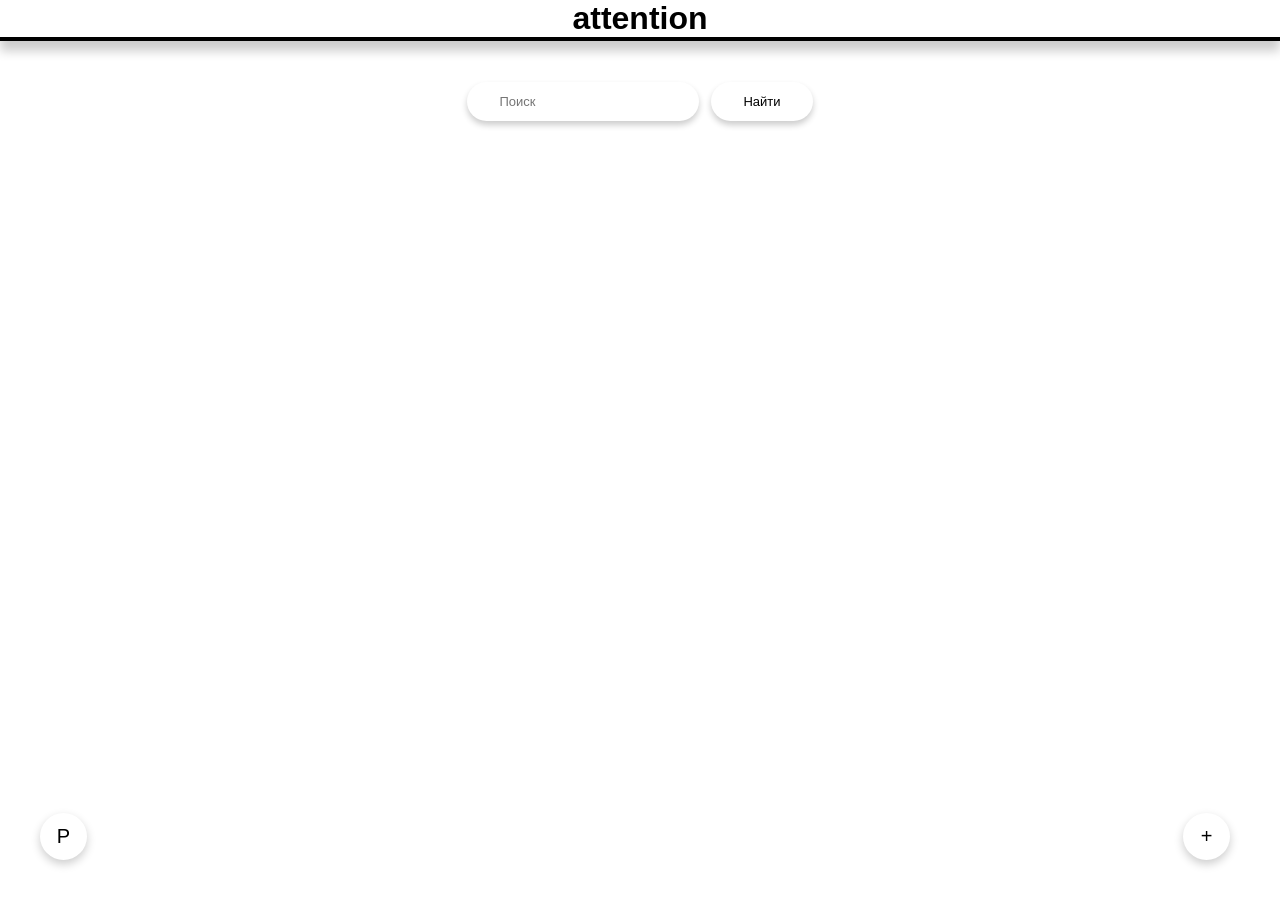
==== index.html @ 7b730a69 "." ====
<html lang="ru">
    
<head>
    <meta charset="UTF-8">
    <meta name="viewport" content="width=device-width, initial-scale=1.0">
    <title>attention</title>
</head>

<body> 
    
    <link rel="stylesheet" href="style.css">
    
    <h1 class="logo">attention</h1>


    <div class="search">
        <input type="search" class="search2" placeholder="Поиск">
        <button class="N">Найти</button>
    </div>

    <div>
        <button class="new">+</button>
    </div>

    <div>

        <a href="./profile/profile1.html">

            <button class="p">P</button>
        </a>
    </div>
       
    <div class="block"> 

        
    </div>
    


</body>
</html>
---- style.css ----
body {
  margin: 0;
  padding: 0;
}
.search {
  display: flex;
  justify-content: center;
  gap: 12px; 
}

.search2 {
  border-radius: 30px;
  border: none;
  padding: 12px 32px;
  font-family: 'Franklin Gothic Medium', 'Arial Narrow', Arial, sans-serif;
  font-size: 13px;
  font-weight: 500;
  color: rgb(0, 0, 0);
  cursor: pointer;
  transition: all 0.3s ease;
  background-color: #ffffff; 
  box-shadow: 0 4px 6px rgba(0, 0, 0, 0.2);
  color: rgb(0, 0, 0);
  margin-top: 20px;
}

.search2:hover {
  background-color: #ffffff; 
  transform: translateY(-2px);
}

.search2:active {
  background-color: #000000; 
  transform: translateY(0);
}

.search2:focus {
  outline: 2px solid rgb(255, 255, 255);
  outline-offset: 2px;
}
.N {
    border-radius: 80px;
  border: none;
  padding: 12px 32px;
  font-family: 'Franklin Gothic Medium', 'Arial Narrow', Arial, sans-serif;
  font-size: 13px;
  font-weight: 500;
  color: rgb(0, 0, 0);
  cursor: pointer;
  transition: all 0.3s ease;
  background-color: #ffffff; 
  box-shadow: 0 4px 6px rgba(0, 0, 0, 0.2);
  margin-top: 20px;
}
.N:hover {
  background-color: #ffffff; 
  transform: translateY(-2px);
  box-shadow: 0 6px 12px rgba(0, 0, 0, 0.3);
}
.N:active {
  background-color: #000000; 
  transform: translateY(0);
  box-shadow: 0 2px 4px rgba(0, 0, 0, 0.3);
}
.logo {
  font-family: 'Franklin Gothic Medium', 'Arial Narrow', Arial, sans-serif;
  position: relative;
  text-align: center;
  border-bottom: 4px solid #000000;
  box-shadow: 0 10px 10px rgba(0, 0, 0, 0.2);
}
.new {
  position: fixed;
  bottom: 40px;
  right: 50px;
  font-size: 20px;
  border-radius: 50%;
  width: 47px;
  height: 47px;
  background-color: white;
  color: black;
  box-shadow: 0 4px 10px rgba(0, 0, 0, 0.2);
  border: none;
  transition: all 0.3s ease;
}
.new:hover {
   background-color: #ffffff; 
  transform: translateY(-2px);
  box-shadow: 0 6px 12px rgba(0, 0, 0, 0.3);
}
.new:active {
  background-color: #000000; 
  transform: translateY(-2px);
  box-shadow: 0 6px 4px rgba(0, 0, 0, 0.3);
} 
.p {
  color: rgb(0, 0, 0);
  position: fixed;
  border-radius: 50%;
  font-size: 20px;
  background-color: #ffffff;
  left: 40px;
  bottom: 40px;
  width: 47px;
  height: 47px;
  border: none;
  box-shadow: 0 4px 10px rgba(0, 0, 0, 0.2);
  transition: all 0.3s ease;
}
.P:hover {
   background-color: #ffffff; 
  transform: translateY(-2px);
  box-shadow: 0 6px 12px rgba(0, 0, 0, 0.3);
}
.P:active {
 background-color: #000000; 
  transform: translateY(-2px);
  box-shadow: 0 6px 4px rgba(0, 0, 0, 0.3);
}
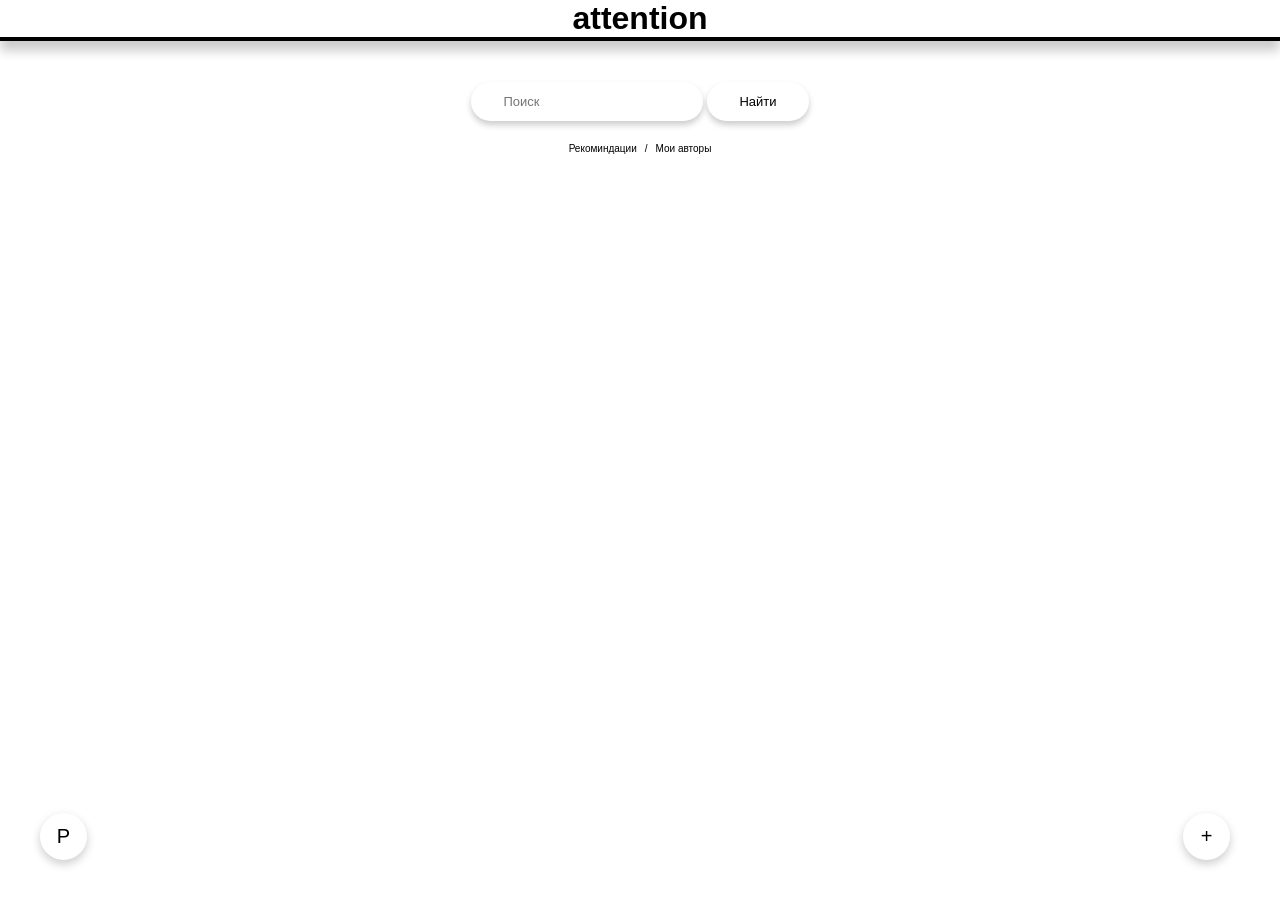
==== commit a85d569f: "." ====
--- a/index.html
+++ b/index.html
@@ -5,38 +5,188 @@
     <meta name="viewport" content="width=device-width, initial-scale=1.0">
     <title>attention</title>
 </head>
-
 <body> 
-    
     <link rel="stylesheet" href="style.css">
-    
     <h1 class="logo">attention</h1>
-
-
     <div class="search">
+        <div class="search-row">
         <input type="search" class="search2" placeholder="Поиск">
         <button class="N">Найти</button>
+        </div>
+        <div class="resu" id="ResuBTN">
+<button class="re" id="reBTN">Рекоминдации</button>
+<button class="su" id="suBTN">Мои авторы</button>
     </div>
-
+    </div>
     <div>
-        <button class="new">+</button>
+        <button class="new"  id="addPostBtn">+</button>
     </div>
-
     <div>
-
         <a href="./profile/profile1.html">
-
             <button class="p">P</button>
         </a>
     </div>
-       
     <div class="block"> 
+    </div>
+    <div class="overlay">
+        <div class="modal-content">
+         <div class="list">
+          <input type="file" id="file-upload" class="hidden-input" accept="image/*">
+     <label for="file-upload" id="preview-label" class="img-card">
+    <span id="upload-text" class="te"></span>
+</label>
+     <input type="text" class="des" placeholder="Описание"> 
+    <div class="schedule-section">
+    <p class="section-title">Срок публикации</p>
+    <div class="time-grid">
+        <label class="time-card">
+            <input type="radio" name="post-time" value="1">
+            <span>1ч</span>
+        </label>
+        <label class="time-card">
+            <input type="radio" name="post-time" value="3">
+            <span>3ч</span>
+        </label>
+        <label class="time-card">
+            <input type="radio" name="post-time" value="10">
+            <span>10ч</span>
+        </label>
+        <label class="time-card">
+            <input type="radio" name="post-time" value="24" checked>
+            <span>1д</span>
+        </label>
+        <label class="time-card">
+            <input type="radio" name="post-time" value="72">
+            <span>3д</span>
+        </label>
+         <label class="time-card">
+            <input type="radio" name="post-time" value="240">
+            <span>10д</span>
+        </label>
+         <!-- <label class="time-card">
+            <input type="radio" name="post-time" value="480">
+            <span>20д</span>
+        </label> -->
+    </div>
+    <div class="boost">
+ <p class="section-title">Пакет продвижения (Буст)</p>
+    <div class="boost-grid">
+        <label class="boost-card">
+            <input type="radio" name="boost-plan" value="0" checked>
+            <div class="boost-info">
+                <span class="boost-time">Без буста</span>
+                <span class="boost-price">0₽</span>
+            </div>
+        </label>
+        
+        <label class="boost-card">
+            <input type="radio" name="boost-plan" value="1">
+            <div class="boost-info">
+                <span class="boost-time">1 час</span>
+                <span class="boost-price">99₽</span>
+            </div>
+        </label>
 
-        
+        <label class="boost-card">
+            <input type="radio" name="boost-plan" value="3">
+            <div class="boost-info">
+                <span class="boost-time">3 часа</span>
+                <span class="boost-price">297₽</span>
+            </div>
+        </label>
+
+        <label class="boost-card">
+            <input type="radio" name="boost-plan" value="10">
+            <div class="boost-info">
+                <span class="boost-time">10 часов <small>-10%</small></span>
+                <span class="boost-price">891₽</span>
+            </div>
+        </label>
+
+        <label class="boost-card">
+            <input type="radio" name="boost-plan" value="24">
+            <div class="boost-info">
+                <span class="boost-time">1 день <small>-15%</small></span>
+                <span class="boost-price">2 020₽</span>
+            </div>
+        </label>
+
+        <label class="boost-card">
+            <input type="radio" name="boost-plan" value="72">
+            <div class="boost-info">
+                <span class="boost-time">3 дня <small>-20%</small></span>
+                <span class="boost-price">5 702₽</span>
+            </div>
+        </label>
+        <label class="boost-card">
+            <input type="radio" name="boost-plan" value="240">
+            <div class="boost-info">
+                <span class="boost-time">10 дней <small>-30%</small></span>
+                <span class="boost-price">16 632₽</span>
+            </div>
+        </label>
+        <!-- <label class="boost-card">
+            <input type="radio" name="boost-plan" value="480">
+            <div class="boost-info">
+                <span class="boost-time">20 дней <small>-40%</small></span>
+                <span class="boost-price">28 512₽</span>
+            </div>
+        </label> -->
     </div>
-    
+    </div>
+    <div class="publish">
+       <button class="go">Опубликовать</button>
+    </div>
+</div>
+</div>
+        </div>
+    </div>
+
+<div id="feed"></div>
 
 
+    <div id="form">
+        <div class="post-card">
+    <div class="info">
+        <a href="" class="nik">name</a>
+        <time datetime="PT1H" class="time">
+            <svg width="16" height="16" viewBox="0 0 24 24" fill="none" stroke="currentColor" stroke-width="2" stroke-linecap="round" stroke-linejoin="round">
+  <circle cx="12" cy="12" r="10" />
+  <polyline points="12 6 12 12 16 14" />
+</svg>
+            1h</time>
+
+        <div class="butt"> 
+            <button class="like">
+<svg width="16" height="16" viewBox="0 0 24 24" fill="none" stroke="currentColor" stroke-width="2" stroke-linecap="round" stroke-linejoin="round">
+  <polyline points="18 15 12 9 6 15" />
+</svg>
+            </button>
+            <span class="like-count">0</span>
+            <button class="diz">
+                <svg width="16" height="16" viewBox="0 0 24 24" fill="none" stroke="currentColor" stroke-width="2" stroke-linecap="round" stroke-linejoin="round">
+  <polyline points="6 9 12 15 18 9" />
+</svg>
+            </button>
+        </div>
+        <span class="views">
+            <svg width="16" height="16" viewBox="0 0 24 24" fill="none" stroke="currentColor" stroke-width="2" stroke-linecap="round" stroke-linejoin="round">
+  <path d="M1 12s4-8 11-8 11 8 11 8-4 8-11 8-11-8-11-8z" />
+  <circle cx="12" cy="12" r="3" />
+</svg>
+3</span>
+
+    </div>
+    <div class="post-image">
+        <img src="Снимок экрана 2026-03-14 140401.png" alt="">
+    </div>
+    <div class="description">
+        <p class="post-description">*Описание происходящего на фото*</p>
+    </div>
+</div>
+    </div>
+   
+<script src="./sсript.js"></script>
 </body>
 </html>
 
--- a/style.css
+++ b/style.css
@@ -1,13 +1,15 @@
-
- 
- body {
+body {
   margin: 0;
   padding: 0;
+
 }
 .search {
-  display: flex;
-  justify-content: center;
-  gap: 12px; 
+     display: flex;
+  flex-direction: column;  
+  align-items: center;     
+  gap: 7px;               
+  margin: 0 auto;          
+  max-width: max-content; 
 }
 
 .search2 {
@@ -119,16 +121,387 @@
   transform: translateY(-2px);
   box-shadow: 0 6px 4px rgba(0, 0, 0, 0.3);
 }
-
-
-
-
-
-
-
-
-
-
-
-
-
+.list {
+    width: 90%;
+    max-width: 360px;
+    background: #ffffff;
+    border-radius: 25px;
+    padding: 20px;
+    display: flex;
+    flex-direction: column;
+    gap: 10px; 
+}
+.hidden-input {
+    display: none;
+}
+.img-card {
+    display: flex;
+    align-items: center;
+    justify-content: center;
+    height: 160px; 
+    width: 100%;
+    background-color: #f0f0f0; 
+    border-radius: 20px;
+    cursor: pointer;
+    margin-bottom: 15px;
+    background-size: cover;
+    background-position: center;
+    border: 2px dashed #ddd; 
+}
+.img-card:hover {
+    background-color: rgba(0, 0, 0, 0.5);
+}
+.te {
+    font-family: -apple-system, BlinkMacSystemFont, "Segoe UI", Roboto, Helvetica, Arial, sans-serif;
+     color: #666;
+    pointer-events: none;
+} 
+.des {
+ width: 100%;
+ padding: 12px;
+  border: 1px solid #ddd;
+  border-radius: 12px;
+  font-size: 14px;
+   outline: none;
+   box-sizing: border-box;
+    transition: border-color 0.3s;
+}
+.des:focus {
+    border-color: #666;
+}
+
+.time-card input {
+    display: none; 
+}
+
+
+.schedule-section {
+    margin-top: 10px;
+    font-family: sans-serif;
+}
+
+.section-title {
+    font-size: 12px;
+    color: #888;
+    margin-bottom: 6px;
+}
+
+.time-grid {
+    display: flex;
+    gap: 5px;
+    flex-wrap: wrap;
+}
+
+.time-card span {
+    display: inline-block;
+    padding: 6px 12px;
+    background: #eee;
+    border-radius: 6px;
+    font-size: 12px;
+    cursor: pointer;
+    transition: 0.2s;
+    border: 1px solid #ddd;
+}
+
+
+.time-card input:checked + span {
+    background: #000000;
+    color: #fff;
+    border-color: #000000;
+}
+
+.boost-grid {
+    display: flex;
+    flex-direction: column;
+    gap: 6px;
+   
+    width: 100%; 
+    max-width: 100%; 
+    
+    max-height: 88px; 
+    overflow-y: auto;
+    padding-right: 8px; 
+}
+
+.boost-grid::-webkit-scrollbar {
+    width: 4px;
+}
+.boost-grid::-webkit-scrollbar-thumb {
+    background-color: #ddd;
+    border-radius: 10px;
+}
+
+
+.boost-card input {
+    display: none;  
+}
+
+.boost-info {
+    display: flex;
+    justify-content: space-between;
+    align-items: center;
+    padding: 8px 12px;
+    background: #f8f9fa;
+    border: 1px solid #eee;
+    border-radius: 10px;
+    cursor: pointer;
+    transition: 0.2s;
+    font-family: sans-serif;
+}
+
+.boost-time {
+    font-size: 13px;
+    font-weight: 500;
+    color: #333;
+}
+
+.boost-time small {
+    color: #000000; 
+    font-weight: bold;
+    margin-left: 4px;
+}
+
+.boost-price {
+    font-size: 13px;
+    font-weight: 700;
+    color: #000000;
+}
+
+
+.boost-card input:checked + .boost-info {
+    background: #e7f1ff;
+    border-color: #000000;
+    box-shadow: 0 2px 5px rgba(0,123,255,0.1);
+}
+
+.boost-card input:checked + .boost-info .boost-time {
+    color: #000000;
+} 
+
+.publish {
+    display: flex;
+    justify-content: center;
+    margin-top: 10px;
+}
+
+.go {
+    background-color: black;
+    color: white;
+    border-radius: 20px;
+    padding: 12px 30px;
+    font-size: 15px;
+    font-weight: 600;
+    border: none;
+    cursor: pointer;
+    width: 100%; /* Кнопка на всю ширину смотрится лучше */
+    transition: transform 0.2s, background 0.2s;
+}
+
+.go:hover {
+    background: #333;
+    transform: scale(1.02);
+}
+
+.go:focus {
+    outline: none;
+}
+.overlay {
+    
+    opacity: 0;
+    visibility: hidden; 
+    
+    position: fixed;
+    top: 0; left: 0;
+    width: 100%; height: 100%;
+    background: rgba(0, 0, 0, 0.5);
+    backdrop-filter: blur(5px); 
+    z-index: 1000;
+    display: flex; 
+    justify-content: center;
+    align-items: center;
+    
+   
+    transition: all 0.3s ease-in-out;
+}
+
+
+.overlay .modal-content {
+    transform: scale(0.8); 
+    transition: transform 0.3s ease-in-out;
+}
+
+/* Когда окно активно */
+.overlay.active {
+    opacity: 1;
+    visibility: visible;
+     display: flex !important;
+}
+
+.overlay.active .modal-content {
+    transform: scale(1);
+}
+
+.re {
+color: #000000;
+background: none;
+    border: none;
+    padding: 0;
+    font-size:10px;
+    cursor: pointer;
+    outline: none;
+}
+.re:focus{
+    text-decoration: underline;
+     border-bottom-color: #000000;
+}
+.re::after {
+    content: "/";
+    margin-left: 8px; 
+    color: #000000;
+    display: inline-block;
+    text-decoration: none !important;
+}
+.su {
+    color: #000000;
+    color: #000000;
+    background: none;
+    border: none;
+    padding: 0;
+    font-size: 10px;
+    cursor: pointer;
+    outline: none;
+}
+.su:focus{
+    text-decoration: underline;
+     border-bottom-color: #000000;
+}
+.resu {
+    display: inline-flex;
+    align-items: center;
+    gap: 8px;
+    border-radius: 80px;
+  border: none;
+  padding: 10px 10px;
+  font-family: 'Franklin Gothic Medium', 'Arial Narrow', Arial, sans-serif;
+  font-size: 7px;
+  font-weight: 600;
+  color: rgb(0, 0, 0);
+  cursor: pointer;
+  transition: all 0.3s ease;
+  background-color: #ffffff; 
+  margin-top: 5px; 
+    justify-content: flex-start;
+}
+.resu:hover{
+     background-color: #ffffff; 
+  transform: translateY(-2px);
+  box-shadow: 0 3px 6px rgba(0, 0, 0, 0.3);
+}
+.resu:active{
+     background-color: #000000; 
+  transform: translateY(0);
+  box-shadow: 0 2px 4px rgba(0, 0, 0, 0.3);
+}
+
+
+
+
+
+.nik {
+    text-decoration: none;
+    color: black;
+}
+.info {
+    display: flex;
+    align-items: center;
+    gap: 5px;
+}
+.nik {
+    font-weight: 600;
+    color: #262626;
+    font-size: 14px;
+    font-family: -apple-system, BlinkMacSystemFont, "Segoe UI", Roboto, Helvetica, Arial, sans-serif;
+}
+.time, .views {
+color: #252525;
+font-size: 13px;
+display: flex;
+align-items: center;
+gap: 3px;
+font-family: -apple-system, BlinkMacSystemFont, "Segoe UI", Roboto, Helvetica, Arial, sans-serif;
+}
+.butt {
+    display: flex;
+    gap: 4px;
+}
+.butt button {
+    background: none;
+    border: none;
+    cursor: pointer;
+    font-size: 18px;
+    color: #464646;
+    transition: transform 0.1s ease, color 0.2s;
+    padding: 0;
+    line-height: 1;
+}
+.like:hover {
+    color:#0095f6;
+    transform: translateY(-2px);
+     background-color: rgba(0, 149, 246, 0.1);
+    
+}
+.diz:hover {
+    color: #ed4956;
+     transform: translateY(2px);
+      background-color: rgba(237, 73, 86, 0.1);
+}
+.post-image {
+ margin: 7px -14px;
+ background-color: #f0f0f0;
+ display: flex;
+ justify-content: center;
+ max-width: 350px;
+ 
+}
+.post-image img {
+    max-width: 100%;
+    height: auto;
+    display: block;
+    border-radius: 20px;
+}
+.post-description {
+    font-family: -apple-system, BlinkMacSystemFont, "Segoe UI", Roboto, Helvetica, Arial, sans-serif;
+    border: none;
+    margin: 0px 0px;
+    text-align: left;
+}
+.post-card {
+    max-width: 350px;
+    margin: 50px auto; 
+    width: 90%;
+}
+.like-count, .diz-count {
+    font-family: -apple-system, BlinkMacSystemFont, "Segoe UI", Roboto, Helvetica, Arial, sans-serif;
+}
+
+#form{
+    display: none;
+}
+
+#feed {
+  margin-top: 10px;
+  padding-bottom: 80px;
+  width: 100%;
+  max-width: 350px;  
+  margin-left: auto;
+  margin-right: auto;
+}
+
+
+
+
+
+
+
+
+
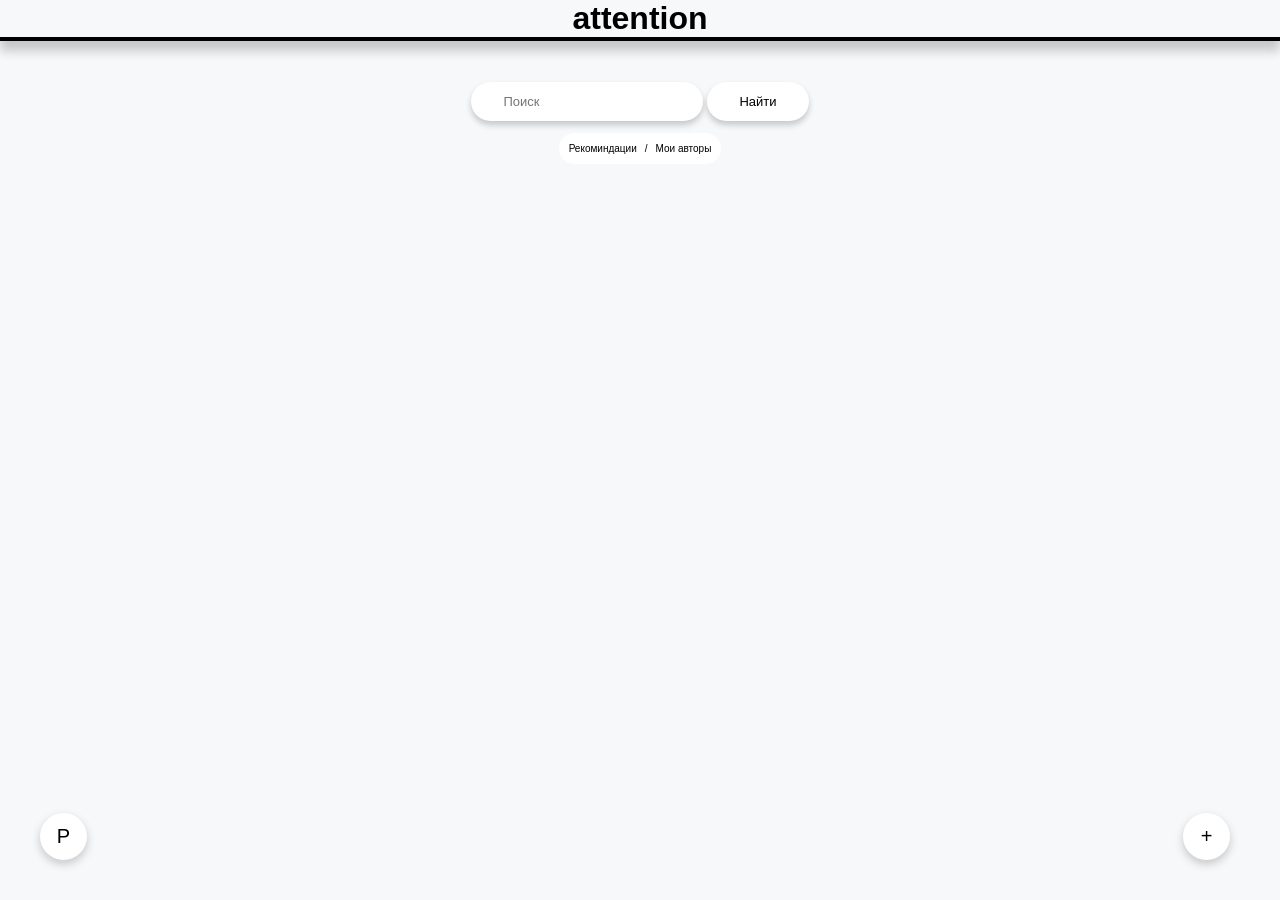
==== commit 598b45a7: "." ====
--- a/index.html
+++ b/index.html
@@ -63,10 +63,6 @@
             <input type="radio" name="post-time" value="240">
             <span>10д</span>
         </label>
-         <!-- <label class="time-card">
-            <input type="radio" name="post-time" value="480">
-            <span>20д</span>
-        </label> -->
     </div>
     <div class="boost">
  <p class="section-title">Пакет продвижения (Буст)</p>
@@ -125,13 +121,6 @@
                 <span class="boost-price">16 632₽</span>
             </div>
         </label>
-        <!-- <label class="boost-card">
-            <input type="radio" name="boost-plan" value="480">
-            <div class="boost-info">
-                <span class="boost-time">20 дней <small>-40%</small></span>
-                <span class="boost-price">28 512₽</span>
-            </div>
-        </label> -->
     </div>
     </div>
     <div class="publish">
@@ -178,15 +167,18 @@
 
     </div>
     <div class="post-image">
-        <img src="Снимок экрана 2026-03-14 140401.png" alt="">
+        <img src="" alt="">
     </div>
     <div class="description">
         <p class="post-description">*Описание происходящего на фото*</p>
     </div>
 </div>
     </div>
-   
-<script src="./sсript.js"></script>
+<script src="js/data.js"></script>
+<script src="js/render.js"></script>
+<script src="js/post.js"></script>
+<script src="js/events.js"></script>
+<script src="js/main.js"></script>
 </body>
 </html>
 
--- a/style.css
+++ b/style.css
@@ -1,7 +1,24 @@
 body {
   margin: 0;
   padding: 0;
-
+  background-color: #f6f8fa; 
+}
+.post-card {
+  background: #ffffff;       
+  border-radius: 20px;      
+  margin-bottom: 24px;
+  overflow: hidden;          
+
+  box-shadow: 0 4px 16px rgba(0, 0, 0, 0.06); 
+  
+  
+  transition: transform 0.2s ease, box-shadow 0.2s ease;
+}
+
+
+.post-card:hover {
+  transform: translateY(-3px);
+  box-shadow: 0 8px 24px rgba(0, 0, 0, 0.12);
 }
 .search {
      display: flex;
@@ -402,11 +419,6 @@
   transform: translateY(0);
   box-shadow: 0 2px 4px rgba(0, 0, 0, 0.3);
 }
-
-
-
-
-
 .nik {
     text-decoration: none;
     color: black;
@@ -498,10 +510,79 @@
 }
 
 
-
-
-
-
-
-
-
+.info {
+  display: flex;
+  align-items: center;
+  padding: 14px 16px; 
+  gap: 12px;          
+}
+
+.nik {
+  font-weight: 750;   
+  color: #000000;
+  font-size: 15px;
+  font-family: -apple-system, BlinkMacSystemFont, "Segoe UI", Roboto, sans-serif;
+  text-decoration: none;
+}
+
+.time {
+  color: #666600;    
+  font-size: 13px;
+  display: inline-flex;
+  align-items: center;
+  gap: 4px;
+  font-family: -apple-system, BlinkMacSystemFont, "Segoe UI", Roboto, sans-serif;
+}
+
+
+.butt {
+  display: inline-flex;
+  align-items: center;
+  gap: 4px;           
+  background: #f1f3f4;
+  padding: 3px 8px;
+  border-radius: 12px;
+}
+
+.butt button {
+  background: none;
+  border: none;
+  cursor: pointer;
+  display: flex;
+  align-items: center;
+  padding: 2px;
+  color: #555;
+}
+
+.like-count {
+  font-size: 13px;
+  font-weight: bold;
+  font-family: sans-serif;
+}
+
+
+.views {
+  margin-left: auto;  
+  color: #666;
+  font-size: 13px;
+  display: inline-flex;
+  align-items: center;
+  gap: 4px;
+  font-family: -apple-system, BlinkMacSystemFont, "Segoe UI", Roboto, sans-serif;
+}
+
+
+.post-image img {
+  width: 100%;
+  display: block;
+}
+
+
+.post-description {
+  padding: 14px 16px 16px;
+  margin: 0;
+  font-family: -apple-system, BlinkMacSystemFont, "Segoe UI", Roboto, sans-serif;
+  font-size: 14px;
+  color: #222;
+}
+
